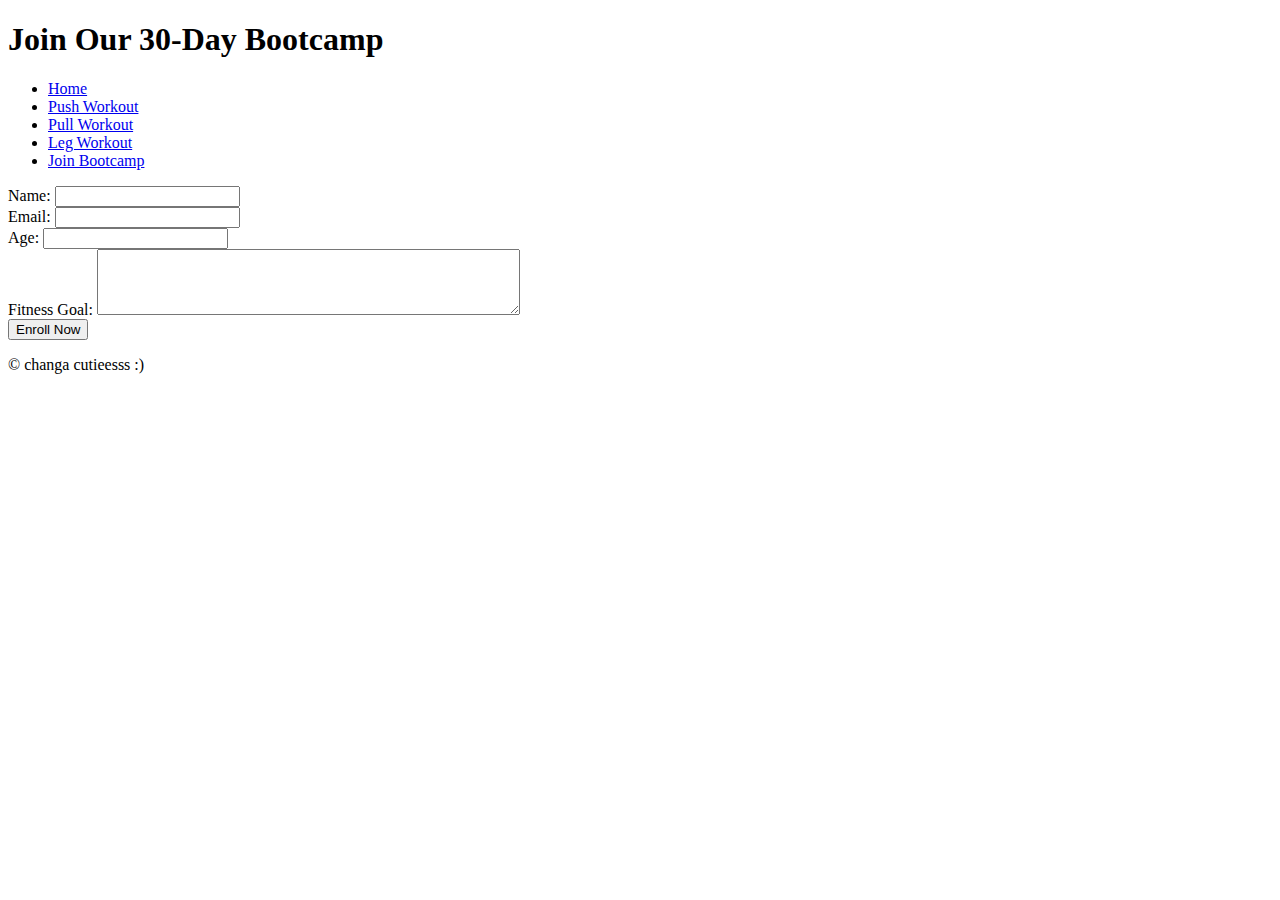
==== HTMLproject/form.html @ a7aa4918 "Add files via upload" ====
<!DOCTYPE html>
<html lang="en">
<head>
    <meta charset="UTF-8">
    <meta name="viewport" content="width=device-width, initial-scale=1.0">
    <title>Join Bootcamp</title>
</head>
<body>
    <header>
        <h1>Join Our 30-Day Bootcamp</h1>
        <nav>
            <ul>
                <li><a href="index.html">Home</a></li>
                <li><a href="push.html">Push Workout</a></li>
                <li><a href="pull.html">Pull Workout</a></li>
                <li><a href="legs.html">Leg Workout</a></li>
                <li><a href="form.html">Join Bootcamp</a></li>
            </ul>
        </nav>
    </header>
    <main>
            <label for="name">Name:</label>
            <input type="text" id="name" name="name" required><br>
            <label for="email">Email:</label>
            <input type="email" id="email" name="email" required><br>
            <label for="age">Age:</label>
            <input type="number" id="age" name="age" required><br>
            <label for="goal">Fitness Goal:</label>
            <textarea id="goal" name="goal" rows="4" cols="50" required></textarea><br>
            <input type="submit" value="Enroll Now">
        </form>
    </main>
    <footer>
        <p>&copy; changa cutieesss :)</p>
    </footer>
</body>
</html>
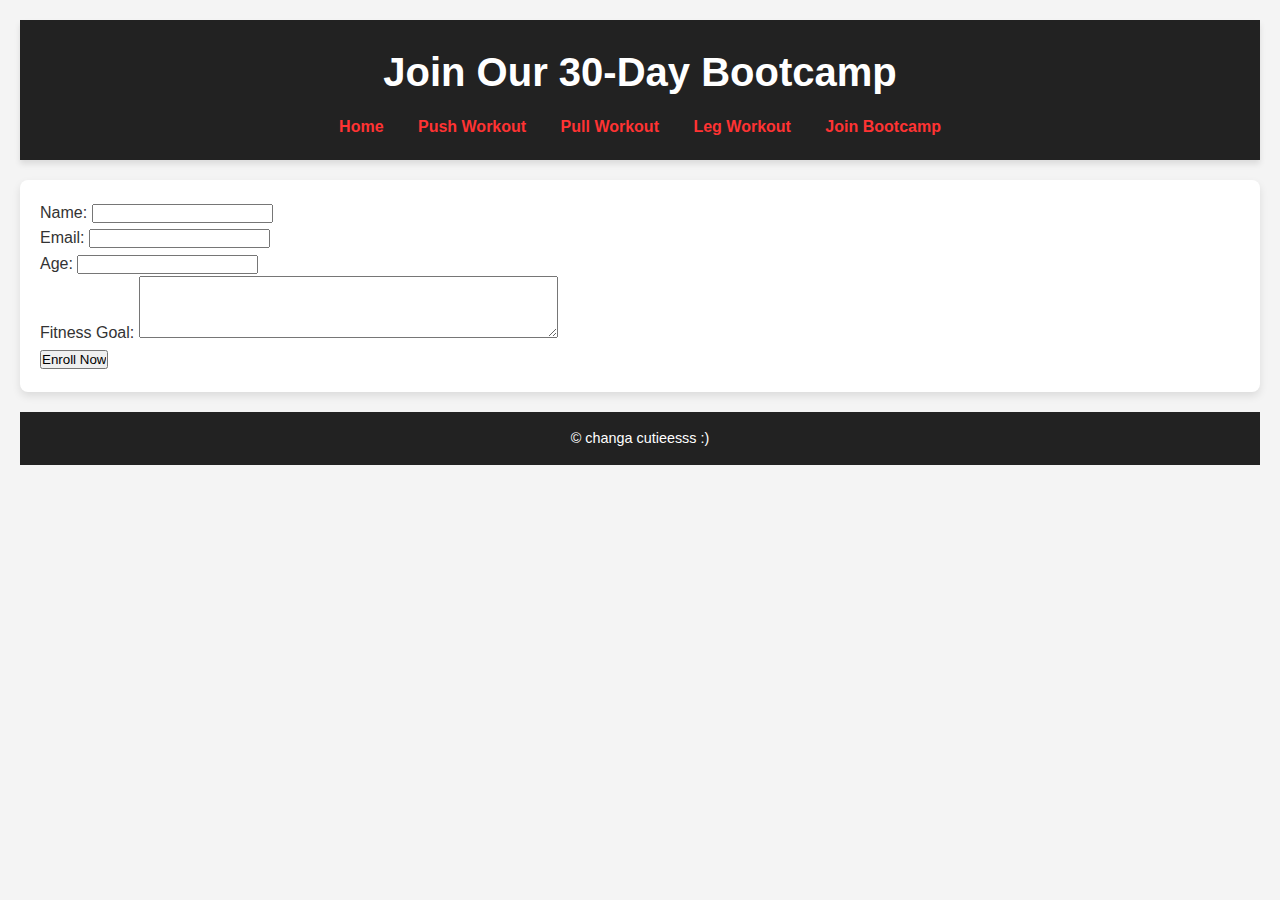
==== commit cf645032: "Add files via upload" ====
--- a/HTMLproject/form.html
+++ b/HTMLproject/form.html
@@ -4,6 +4,7 @@
     <meta charset="UTF-8">
     <meta name="viewport" content="width=device-width, initial-scale=1.0">
     <title>Join Bootcamp</title>
+    <link rel="stylesheet" href="style.css">
 </head>
 <body>
     <header>
--- a/HTMLproject/style.css
+++ b/HTMLproject/style.css
@@ -0,0 +1,149 @@
+/* General Reset */
+* {
+    margin: 0;
+    padding: 0;
+    box-sizing: border-box;
+}
+
+/* Body Styling */
+body {
+    font-family: 'Arial', sans-serif;
+    background-color: #f4f4f4;
+    color: #333;
+    line-height: 1.6;
+    padding: 20px;
+}
+
+/* Header Styling */
+header {
+    background-color: #222;
+    color: #fff;
+    padding: 20px 0;
+    text-align: center;
+    box-shadow: 0 4px 6px rgba(0, 0, 0, 0.1);
+}
+
+header h1 {
+    font-size: 2.5rem;
+    margin-bottom: 10px;
+}
+
+header nav ul {
+    list-style: none;
+    padding: 0;
+}
+
+header nav ul li {
+    display: inline-block;
+    margin: 0 15px;
+}
+
+header nav ul li a {
+    color: #ff3333;
+    text-decoration: none;
+    font-size: 1rem;
+    font-weight: bold;
+    transition: color 0.3s;
+}
+
+header nav ul li a:hover {
+    color: #fff;
+}
+
+/* Main Section Styling */
+main {
+    margin: 20px auto;
+    padding: 20px;
+    background-color: #fff;
+    box-shadow: 0 4px 8px rgba(0, 0, 0, 0.1);
+    border-radius: 8px;
+}
+
+main h2 {
+    color: #ff3333;
+    margin-bottom: 15px;
+    font-size: 1.8rem;
+}
+
+main p, main ul {
+    margin: 10px 0 20px;
+    line-height: 1.8;
+}
+
+main ul {
+    list-style: disc inside;
+}
+
+main img, main video {
+    max-width: 100%;
+    border-radius: 8px;
+    margin-top: 15px;
+    box-shadow: 0 4px 6px rgba(0, 0, 0, 0.1);
+}
+
+/* Form Styling */
+form {
+    display: flex;
+    flex-direction: column;
+    gap: 15px;
+}
+
+form label {
+    font-weight: bold;
+    color: #333;
+}
+
+form input, form textarea {
+    padding: 10px;
+    font-size: 1rem;
+    border: 1px solid #ddd;
+    border-radius: 5px;
+    width: 100%;
+}
+
+form input:focus, form textarea:focus {
+    border-color: #ff3333;
+    outline: none;
+}
+
+form input[type="submit"] {
+    background-color: #ff3333;
+    color: white;
+    border: none;
+    font-size: 1rem;
+    font-weight: bold;
+    cursor: pointer;
+    padding: 12px;
+    border-radius: 5px;
+    transition: background-color 0.3s;
+}
+
+form input[type="submit"]:hover {
+    background-color: #e60000;
+}
+
+/* Footer Styling */
+footer {
+    text-align: center;
+    background-color: #222;
+    color: #fff;
+    padding: 15px 0;
+    margin-top: 20px;
+    font-size: 0.9rem;
+}
+
+/* Responsive Design */
+@media (max-width: 768px) {
+    header nav ul li {
+        display: block;
+        margin: 10px 0;
+    }
+
+    main {
+        padding: 15px;
+    }
+
+    form {
+        gap: 10px;
+    }
+}